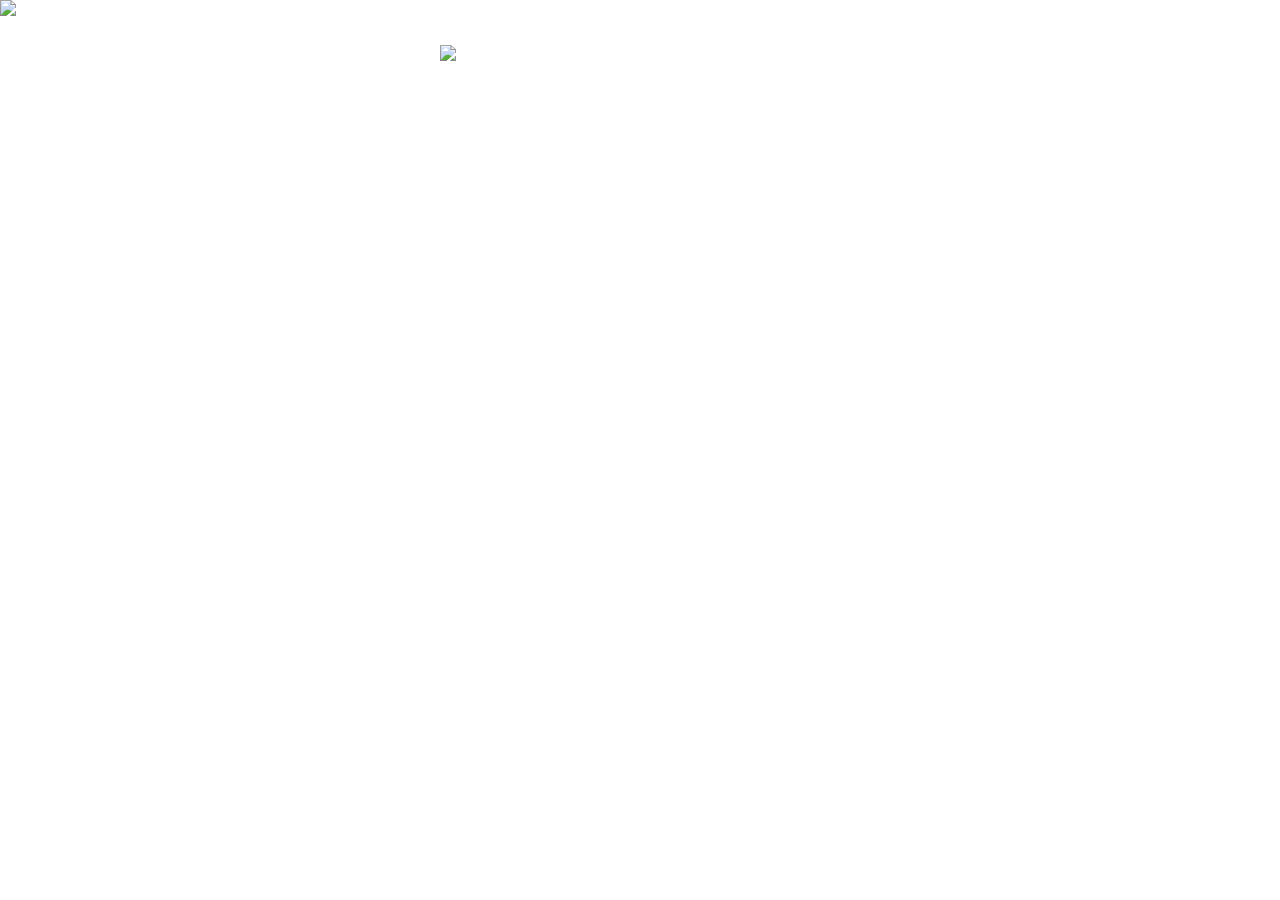
==== index.html @ 5bad7fb2 "first commit. photo center, text around layout" ====
<!DOCTYPE html>
<html>
<head>
	<link rel="stylesheet" type="text/css" href="styles.css">
	<meta name="viewport" content="width=device-width, initial-scale=1">
	<link rel="stylesheet" href="http://cdnjs.cloudflare.com/ajax/libs/font-awesome/4.5.0/css/font-awesome.min.css">
</head>

<body>
	<div class="bg">
		<img src="wood.jpg">
	</div>
	<div class="main">
		<div class="row">
			<span class="title">the rad site</span>
			<span>rad resume.</span>
		</div>

		<div class="profile">
			<img src="radselfie.jpg">
		</div>

		<div class="row">
			<span>check me out.</span>
			<span>
				<a class="social" href="http://www.youtube.com" target="_blank">
					<i class="fa fa-youtube"></i>
				</a>
				<a class="social" href="http://www.instagram.com" target="_blank">
					<i class="fa fa-instagram"></i>
				</a>
				<a class="social" href="http://www.facebook.com" target="_blank">
					<i class="fa fa-facebook-official"></i>
				</a>
				<a class="social" href="http://www.gmail.com" target="_blank">
					<i class="fa fa-envelope-o"></i>
				</a>
			</span>
		</div>
	</div>
</body>
</html>
---- styles.css ----
@font-face {
	font-family: robotoMedium;
	src: url(roboto-2014/Roboto-Medium.ttf);
}

body {
	font-family: robotoMedium;
	color: white;
}

.bg {
	content: "";
	/* opacity: 0.5;*/
	top: 0;
	left: 0;
	bottom: 0;
	right: 0;
	position: absolute;
	z-index: -1;
	overflow: auto;
}

.bg img {

}

.main {
	margin-left: auto;
	margin-right: auto;
	width: 60%;
}

.title {
	font-size: 2em;
}

.profile {
	position: relative;
	margin-left: auto;
	margin-right: auto;
}

.profile img {
	width: 100%;
	height: auto;
}

.row {
	display: flex;
	flex-direction: row;
	justify-content: space-between;
	align-items: center;
}

.social {
	font-size: 1em;
	color: white;
	padding-left: 0.5em;
	text-decoration: none;
}


@media screen and (min-width: 480px) {

	.profile {
		width: 400px;
	}

}

@media screen and (min-width: 480px) and (max-width: 720px) and (orientation: landscape) {

	.profile {
		width: 200px;
	}

}


@media screen and (max-width: 480px) {

	/*
	.profile {
		width: 200px;
	}
	*/

	.row {
		flex-wrap: wrap;
	}

}
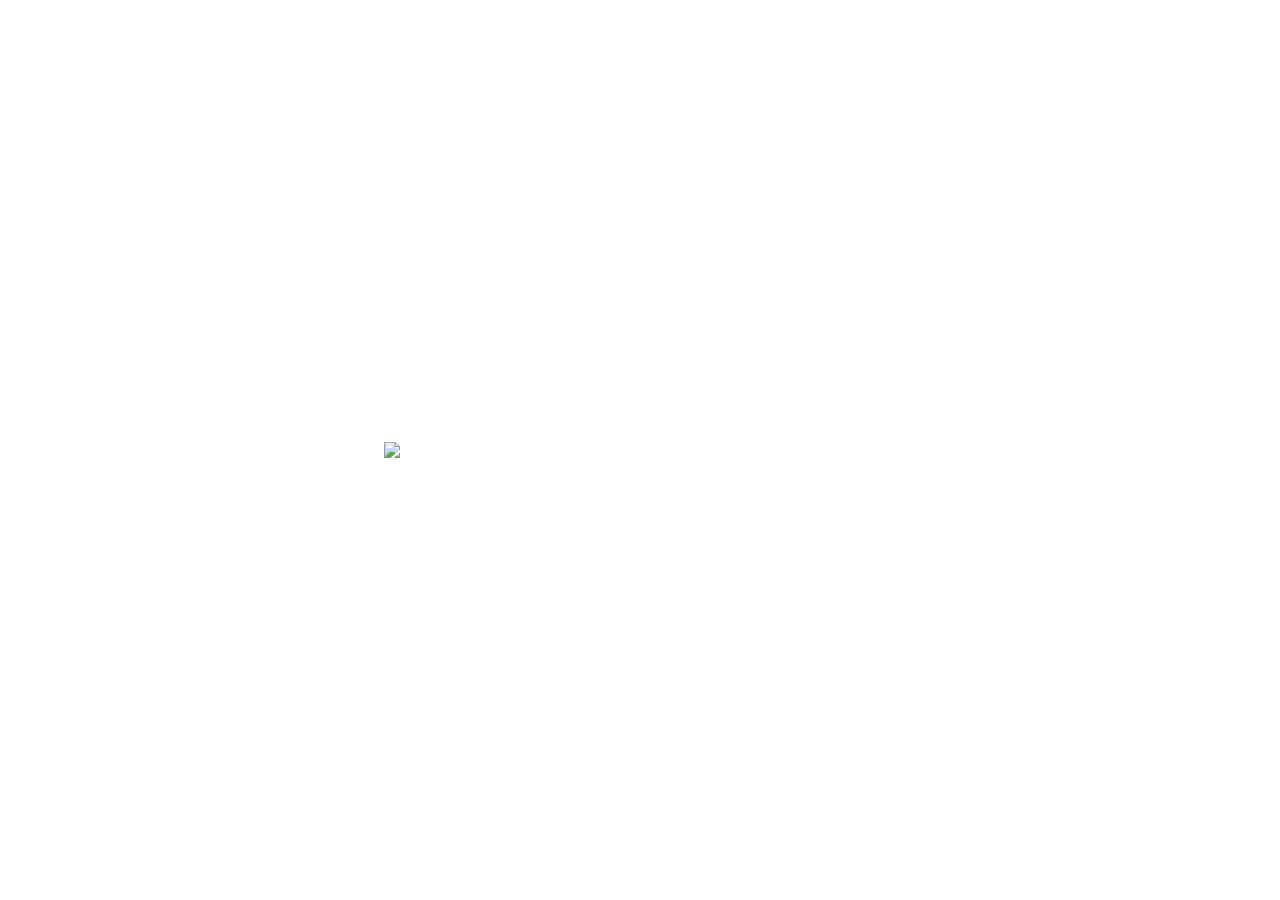
==== commit 48799c1e: "cd cover looking layout" ====
--- a/index.html
+++ b/index.html
@@ -8,21 +8,26 @@
 
 <body>
 	<div class="bg">
-		<img src="wood.jpg">
 	</div>
 	<div class="main">
-		<div class="row">
-			<span class="title">the rad site</span>
-			<span>rad resume.</span>
+		<div class="col titlecol">
+			<div class="title">t</div>
+			<div class="title">h</div>
+			<div class="title">e</div>
+			<div class="title">R</div>
+			<div class="title">A</div>
+			<div class="title">D</div>
+			<div class="title">s</div>
+			<div class="title">i</div>
+			<div class="title">t</div>
+			<div class="title">e</div>
 		</div>
 
 		<div class="profile">
 			<img src="radselfie.jpg">
 		</div>
 
-		<div class="row">
-			<span>check me out.</span>
-			<span>
+		<div class="col">
 				<a class="social" href="http://www.youtube.com" target="_blank">
 					<i class="fa fa-youtube"></i>
 				</a>
@@ -35,7 +40,9 @@
 				<a class="social" href="http://www.gmail.com" target="_blank">
 					<i class="fa fa-envelope-o"></i>
 				</a>
-			</span>
+				<a class="social" href="http://www.linkedin.com" target="_blank">
+					<i class="fa fa-linkedin"></i>
+				</a>
 		</div>
 	</div>
 </body>
--- a/styles.css
+++ b/styles.css
@@ -3,12 +3,18 @@
 	src: url(roboto-2014/Roboto-Medium.ttf);
 }
 
-body {
+html, body {
+	margin: 0;
+	height: 100%;
+	width: 100%;
 	font-family: robotoMedium;
 	color: white;
+	display: flex;
+	align-items: center;
 }
 
 .bg {
+	background: url(bigwood.jpg) no-repeat center center fixed;
 	content: "";
 	/* opacity: 0.5;*/
 	top: 0;
@@ -20,74 +26,69 @@
 	overflow: auto;
 }
 
-.bg img {
-
-}
-
 .main {
 	margin-left: auto;
 	margin-right: auto;
-	width: 60%;
+	width: 70%;
+	display: flex;
+	flex-direction: column;
+	flex-wrap: wrap;
 }
 
 .title {
-	font-size: 2em;
+	font-size: 3em;
 }
 
 .profile {
-	position: relative;
-	margin-left: auto;
-	margin-right: auto;
+	display: flex;
+	align-items: center;
 }
 
 .profile img {
 	width: 100%;
 	height: auto;
+	margin: auto;
 }
 
-.row {
+.col {
 	display: flex;
 	flex-direction: row;
 	justify-content: space-between;
 	align-items: center;
+	padding: 0 0.5em;
 }
 
 .social {
-	font-size: 1em;
+	font-size: 3em;
 	color: white;
-	padding-left: 0.5em;
 	text-decoration: none;
 }
 
-
-@media screen and (min-width: 480px) {
-
-	.profile {
-		width: 400px;
+@media screen and (min-width: 800px), screen and (orientation: landscape) {
+	.main {
+		width: 60%;
 	}
-
 }
 
-@media screen and (min-width: 480px) and (max-width: 720px) and (orientation: landscape) {
-
-	.profile {
-		width: 200px;
+@media screen and (orientation: landscape) {
+	.main {
+		width: 40%;
 	}
-
 }
 
+@media screen and (max-height: 479px) {
+
+	.main {
+		width: 40%;
+	}
+	.title, .social {
+		font-size: 1.5em;
+	}
+}
 
 @media screen and (max-width: 480px) {
-
-	/*
-	.profile {
-		width: 200px;
+	.title, .social {
+		font-size: 1.5em;
 	}
-	*/
-
-	.row {
-		flex-wrap: wrap;
-	}
-
 }
 
